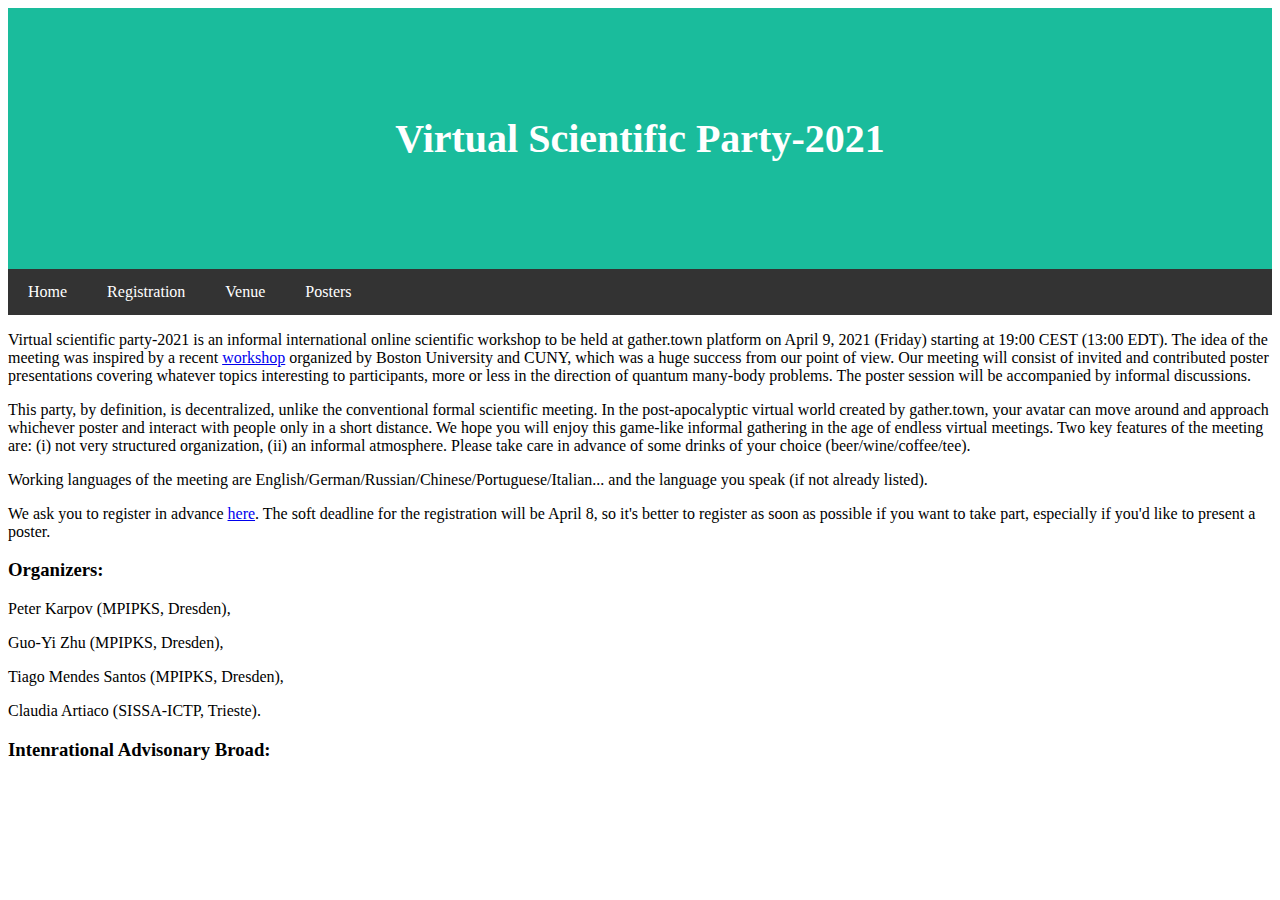
==== VSP-2021/index.html @ 0b751ddd "Update index.html" ====
<!DOCTYPE html>
<html lang="en">
<head>
<title>Virtual Scientific Party-2021</title>
<meta charset="UTF-8">
<meta name="viewport" content="width=device-width, initial-scale=1">
<link rel="stylesheet" href="styles.css">
<script src="https://code.jquery.com/jquery-1.10.2.js"></script>
</head>
 
<body>

<div class="header">
  <h1>Virtual Scientific Party-2021</h1>
  <!-- comment <p>A website created by me.</p> -->
</div>

<!--Navigation bar-->
<div id="menu-placeholder"></div>
<script>
$(function(){
  $("#menu-placeholder").load("menu.html");
});
</script>
<!--end of Navigation bar-->

<!--  <h2>About Me</h2> -->

<p> Virtual scientific party-2021 is an informal international online scientific workshop to be held at gather.town platform on  April 9, 2021 (Friday) starting at 19:00 CEST (13:00 EDT). The idea of the meeting was inspired by a recent <a href="https://itsatcuny.org/calendar/correlated-phases-and-hydrodynamics-in-driven-systems">workshop</a> organized by Boston University and CUNY, which was a huge success from our point of view. 
Our meeting will consist of invited and contributed poster presentations covering whatever topics interesting to participants, more or less in the direction of quantum many-body problems. The poster session will be accompanied by informal discussions.</p>
  
<p> This party, by definition, is decentralized, unlike the conventional formal scientific meeting. In the post-apocalyptic virtual world created by gather.town, your avatar can move around and approach whichever poster and interact with people only in a short distance. We hope you will enjoy this game-like informal gathering in the age of endless virtual meetings. Two key features of the meeting are: (i) not very structured organization, (ii) an informal atmosphere. Please take care in advance of some drinks of your choice (beer/wine/coffee/tee). </p>
  
<p> Working languages of the meeting are English/German/Russian/Chinese/Portuguese/Italian... and the language you speak (if not already listed). </p>

<p> We ask you to register in advance
 <a href="registration.html">here</a>.
The soft deadline for the registration will be April 8, so it's better to register as soon as possible if you want to take part, especially if you'd like to present a poster. </p>

<h3> Organizers: </h3>
<p>Peter Karpov (MPIPKS, Dresden),</p>
<p>Guo-Yi Zhu (MPIPKS, Dresden),</p>
<p>Tiago Mendes Santos (MPIPKS, Dresden),</p> 
<p>Claudia Artiaco (SISSA-ICTP, Trieste).</p>

<h3> Intenrational Advisonary Broad: </h3> 

<!-- <div class="footer">
  <h2>Footer</h2>
</div> -->

</body>
---- VSP-2021/styles.css ----
*{
font-family: "Verdana";
}

.header {
  padding: 80px; /* some padding */
  text-align: center; /* center the text */
  background: #1abc9c; /* green background */
  color: white; /* white text color */
}

/* Increase the font size of the <h1> element */
.header h1 {
  font-size: 40px;
}

/*--------------------------------------------------------------------------------------------*/


/* Style the top navigation bar */
.navbar {
  overflow: hidden; /* Hide overflow */
  background-color: #333; /* Dark background color */
}

/* Style the navigation bar links */
.navbar a {
  float: left; /* Make sure that the links stay side-by-side */
  display: block; /* Change the display to block, for responsive reasons (see below) */
  color: white; /* White text color */
  text-align: center; /* Center the text */
  padding: 14px 20px; /* Add some padding */
  text-decoration: none; /* Remove underline */
}

/* Right-aligned link */
.navbar a.right {
  float: right; /* Float a link to the right */
}

/* Change color on hover/mouse-over */
.navbar a:hover {
  background-color: #ddd; /* Grey background color */
  color: black; /* Black text color */
}

/*--------------------------------------------------------------------------------------------*/

/* Ensure proper sizing */
* {
  box-sizing: border-box;
}

/* Column container */
.row {
  display: flex;
  flex-wrap: wrap;
}

/* Create two unequal columns that sits next to each other */
/* Sidebar/left column */
.side {
  flex: 30%; /* Set the width of the sidebar */
  background-color: #f1f1f1; /* Grey background color */
  padding: 20px; /* Some padding */
}

/* Main column */
.main {
  flex: 70%; /* Set the width of the main content */
  background-color: white; /* White background color */
  padding: 20px; /* Some padding */
}

/*--------------------------------------------------------------------------------------------*/
/* Responsive layout - when the screen is less than 700px wide, make the two columns stack on top of each other instead of next to each other */
@media screen and (max-width: 700px) {
  .row {
    flex-direction: column;
  }
}

/* Responsive layout - when the screen is less than 400px wide, make the navigation links stack on top of each other instead of next to each other */
@media screen and (max-width: 400px) {
  .navbar a {
    float: none;
    width: 100%;
  }
}
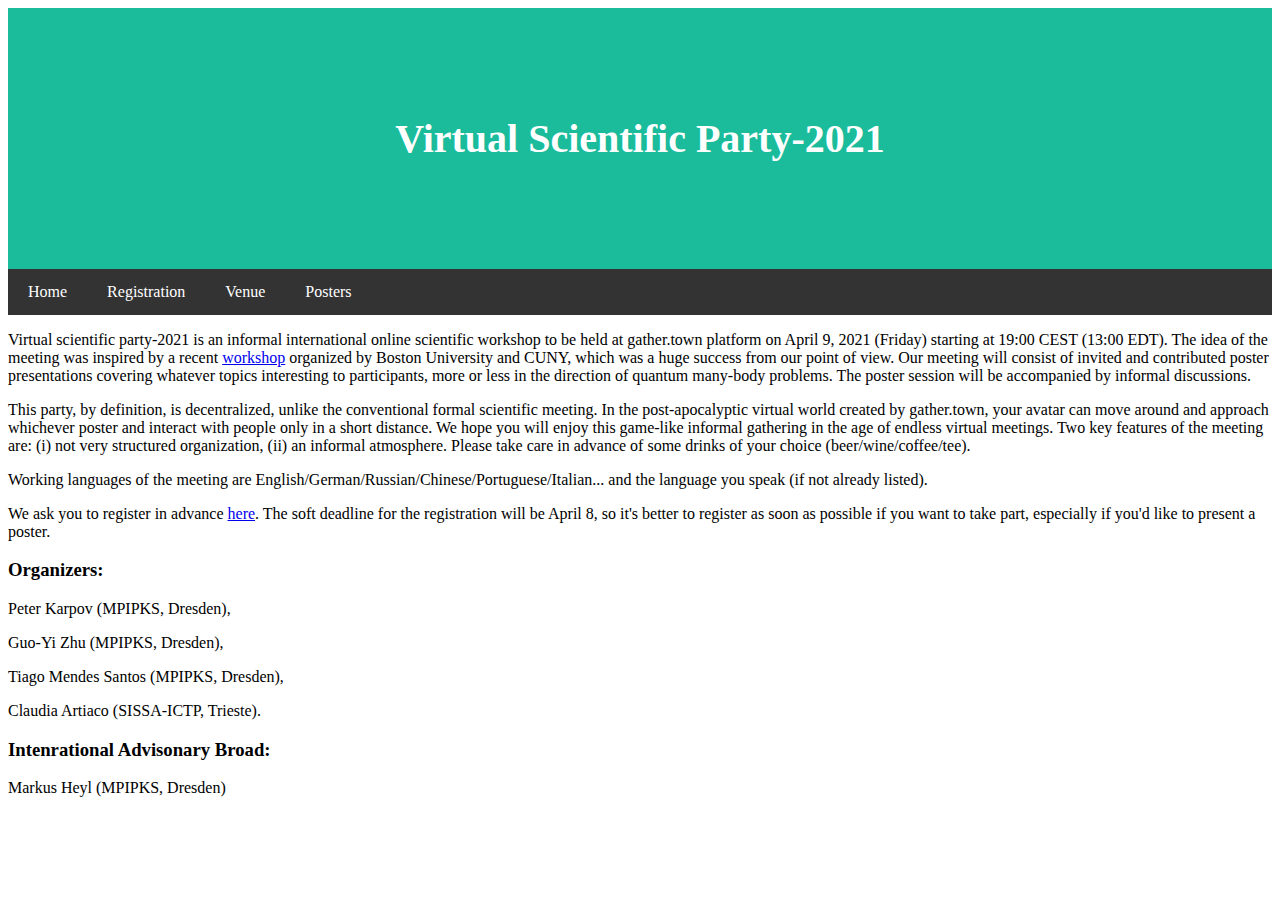
==== commit 026577c4: "Update index.html" ====
--- a/VSP-2021/index.html
+++ b/VSP-2021/index.html
@@ -44,7 +44,8 @@
 <p>Claudia Artiaco (SISSA-ICTP, Trieste).</p>
 
 <h3> Intenrational Advisonary Broad: </h3> 
-
+<p> Markus Heyl (MPIPKS, Dresden)</p>
+ 
 <!-- <div class="footer">
   <h2>Footer</h2>
 </div> -->
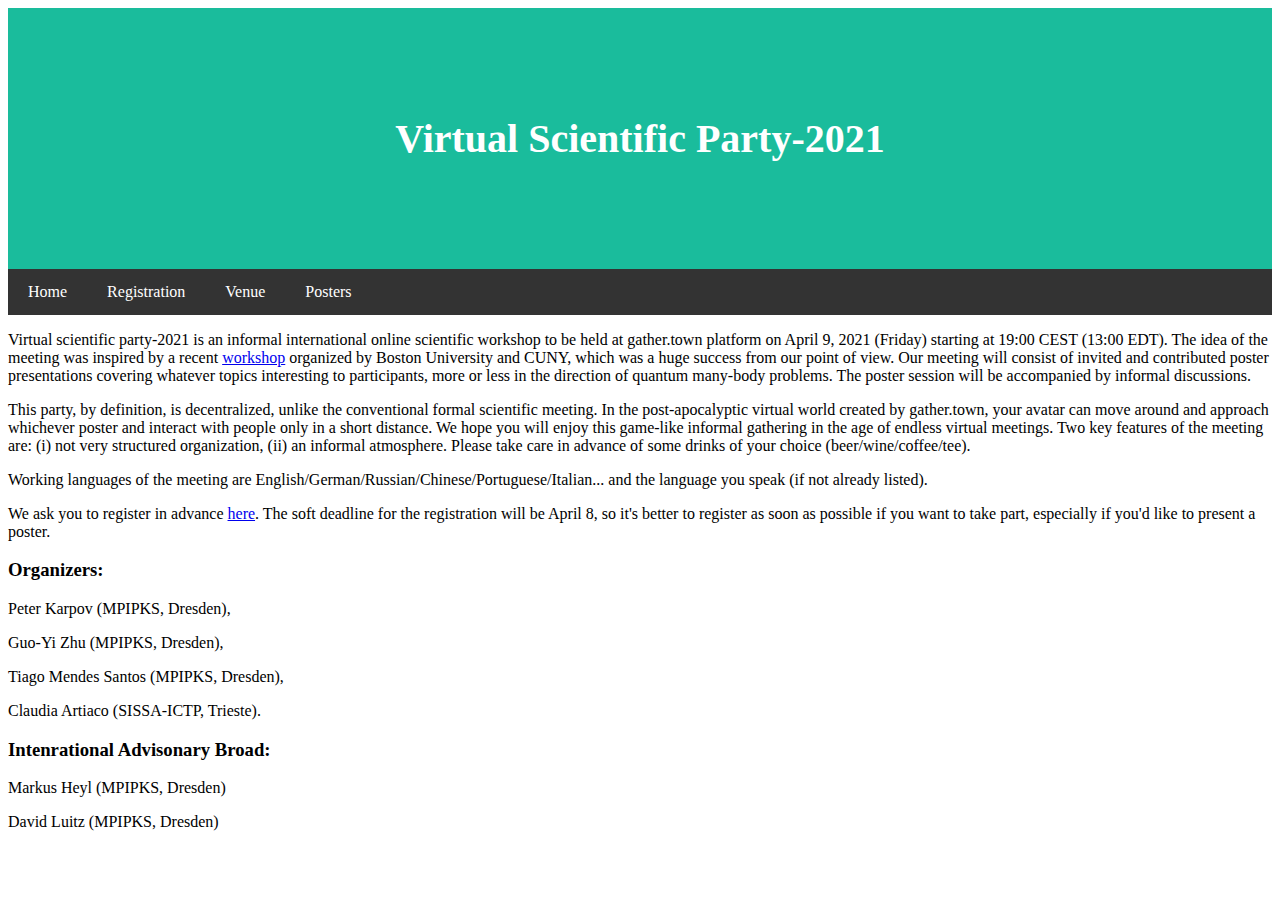
==== commit 1aec5c54: "Update index.html" ====
--- a/VSP-2021/index.html
+++ b/VSP-2021/index.html
@@ -45,6 +45,7 @@
 
 <h3> Intenrational Advisonary Broad: </h3> 
 <p> Markus Heyl (MPIPKS, Dresden)</p>
+<p> David Luitz (MPIPKS, Dresden)</p>
  
 <!-- <div class="footer">
   <h2>Footer</h2>
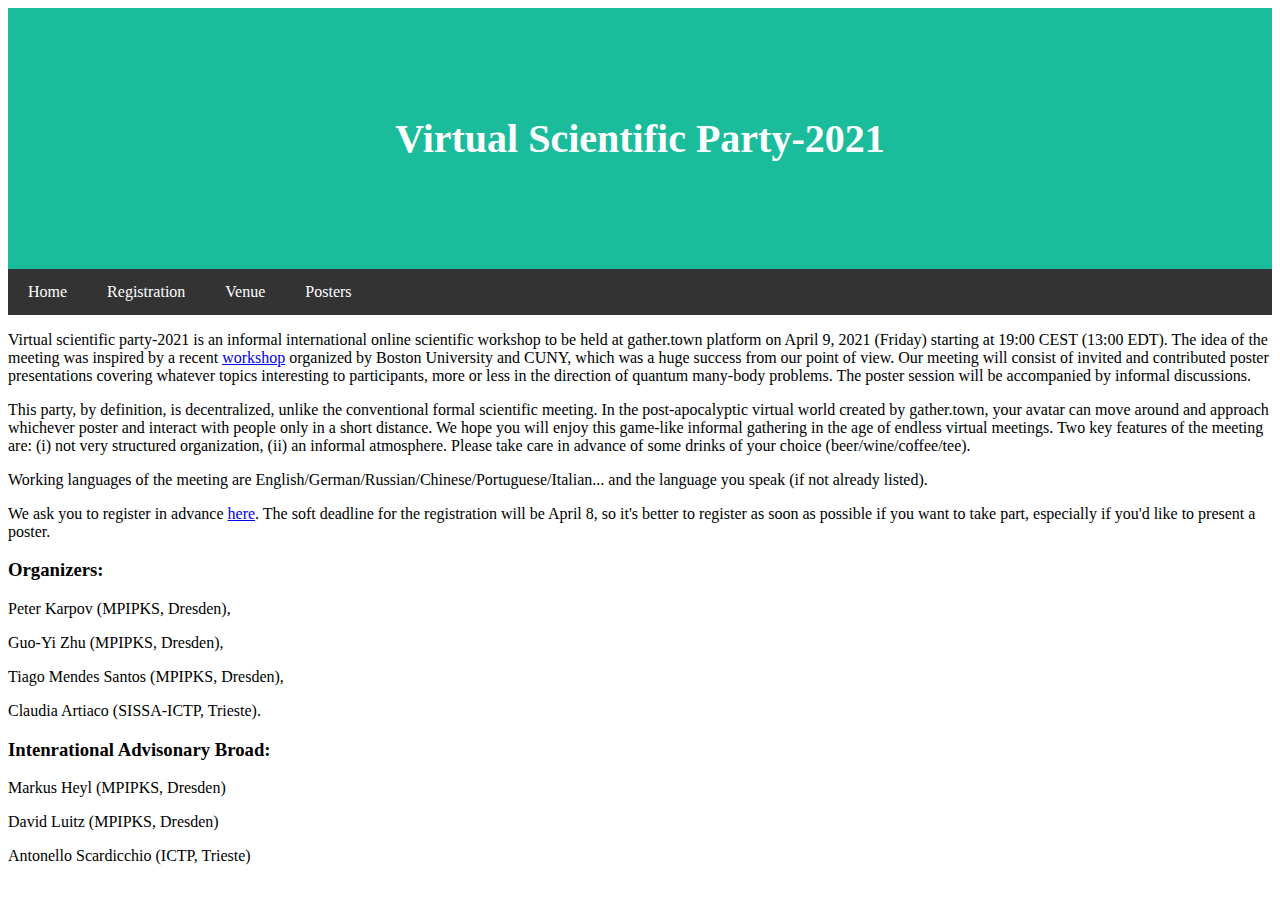
==== commit 991b2257: "Update index.html" ====
--- a/VSP-2021/index.html
+++ b/VSP-2021/index.html
@@ -46,6 +46,7 @@
 <h3> Intenrational Advisonary Broad: </h3> 
 <p> Markus Heyl (MPIPKS, Dresden)</p>
 <p> David Luitz (MPIPKS, Dresden)</p>
+<p> Antonello Scardicchio (ICTP, Trieste)</p>
  
 <!-- <div class="footer">
   <h2>Footer</h2>
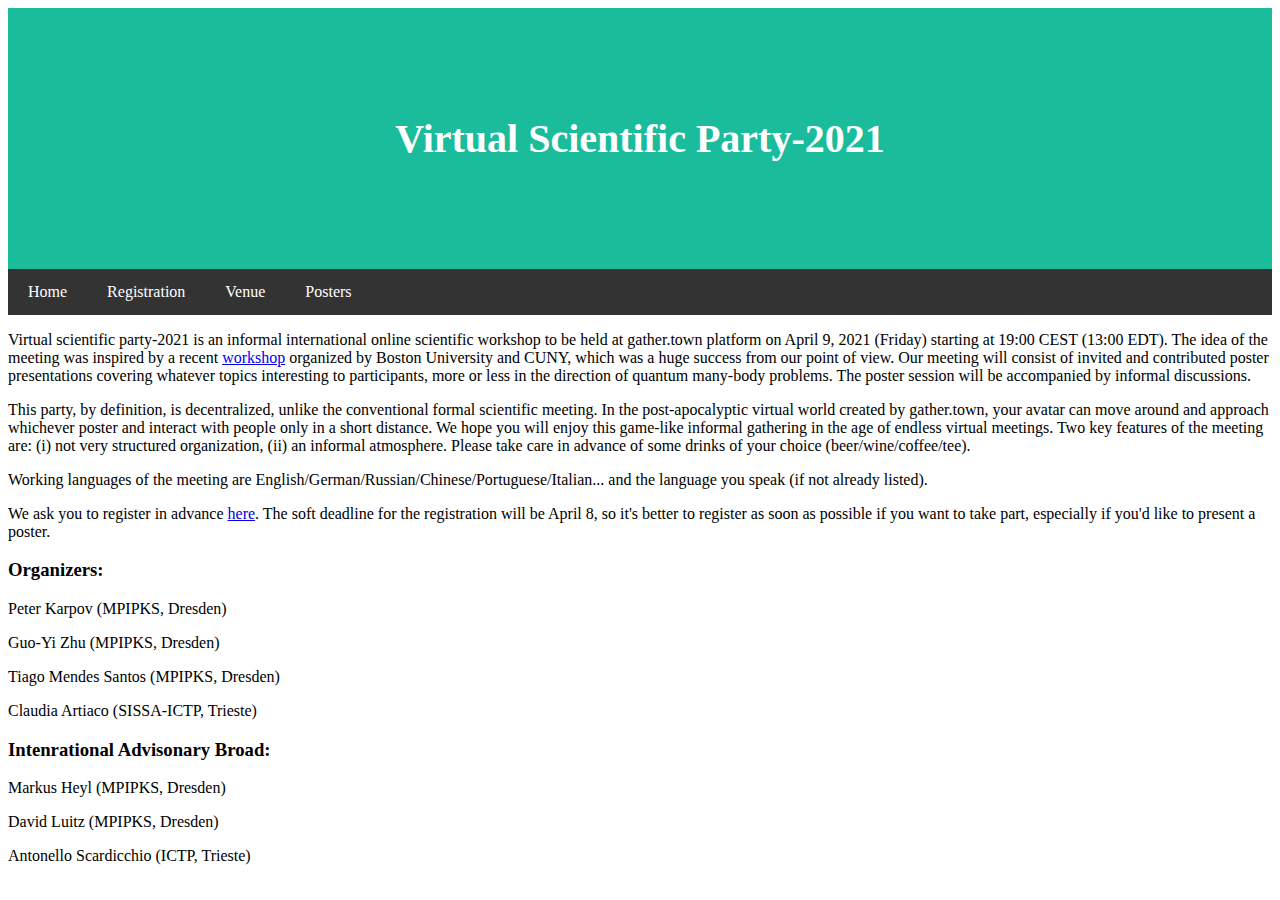
==== commit 26d2f3c1: "Update index.html" ====
--- a/VSP-2021/index.html
+++ b/VSP-2021/index.html
@@ -38,10 +38,10 @@
 The soft deadline for the registration will be April 8, so it's better to register as soon as possible if you want to take part, especially if you'd like to present a poster. </p>
 
 <h3> Organizers: </h3>
-<p>Peter Karpov (MPIPKS, Dresden),</p>
-<p>Guo-Yi Zhu (MPIPKS, Dresden),</p>
-<p>Tiago Mendes Santos (MPIPKS, Dresden),</p> 
-<p>Claudia Artiaco (SISSA-ICTP, Trieste).</p>
+<p>Peter Karpov (MPIPKS, Dresden)</p>
+<p>Guo-Yi Zhu (MPIPKS, Dresden)</p>
+<p>Tiago Mendes Santos (MPIPKS, Dresden)</p> 
+<p>Claudia Artiaco (SISSA-ICTP, Trieste)</p>
 
 <h3> Intenrational Advisonary Broad: </h3> 
 <p> Markus Heyl (MPIPKS, Dresden)</p>
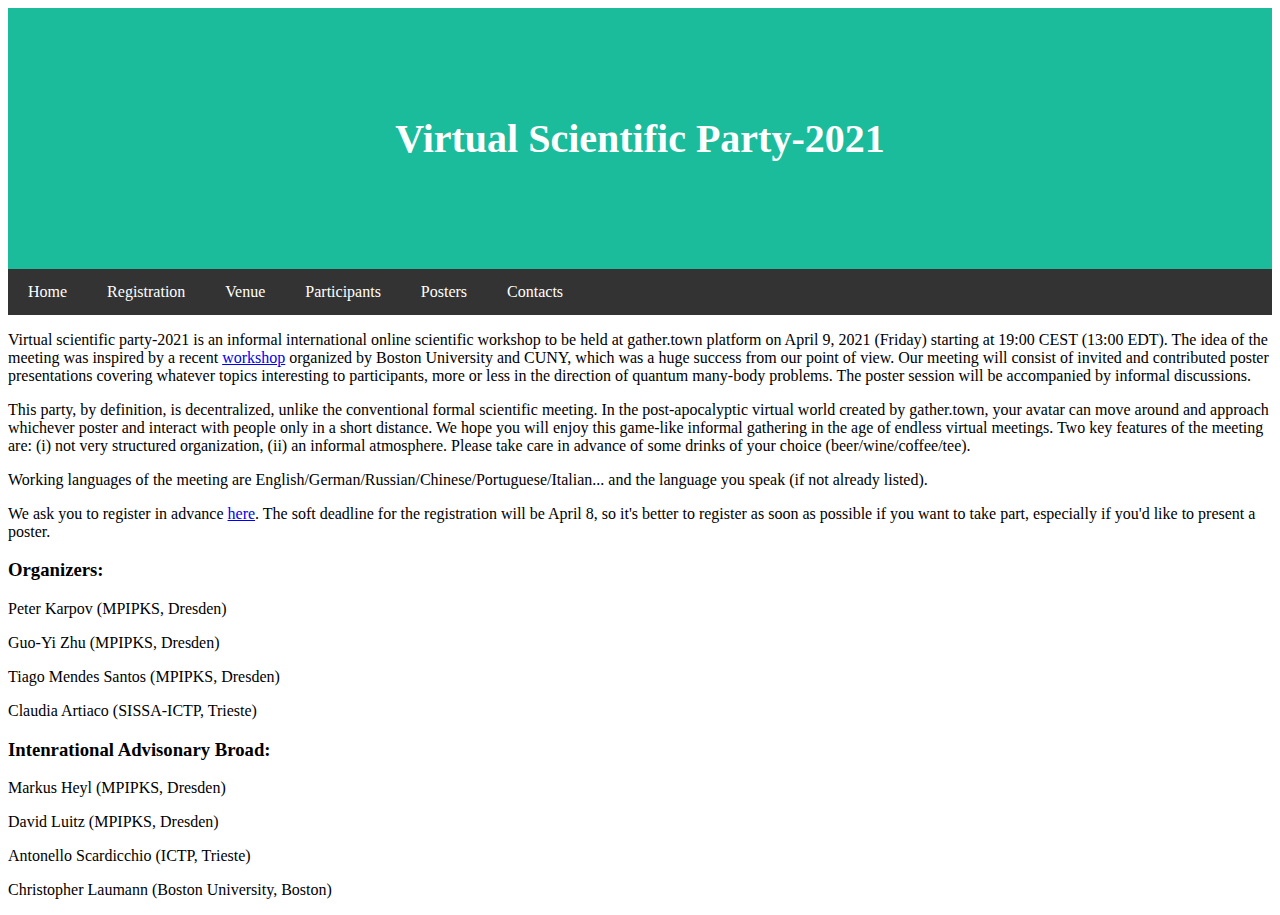
==== commit b42ddc40: "Update index.html" ====
--- a/VSP-2021/index.html
+++ b/VSP-2021/index.html
@@ -47,6 +47,7 @@
 <p> Markus Heyl (MPIPKS, Dresden)</p>
 <p> David Luitz (MPIPKS, Dresden)</p>
 <p> Antonello Scardicchio (ICTP, Trieste)</p>
+<p> Christopher Laumann (Boston University, Boston)</p>
  
 <!-- <div class="footer">
   <h2>Footer</h2>
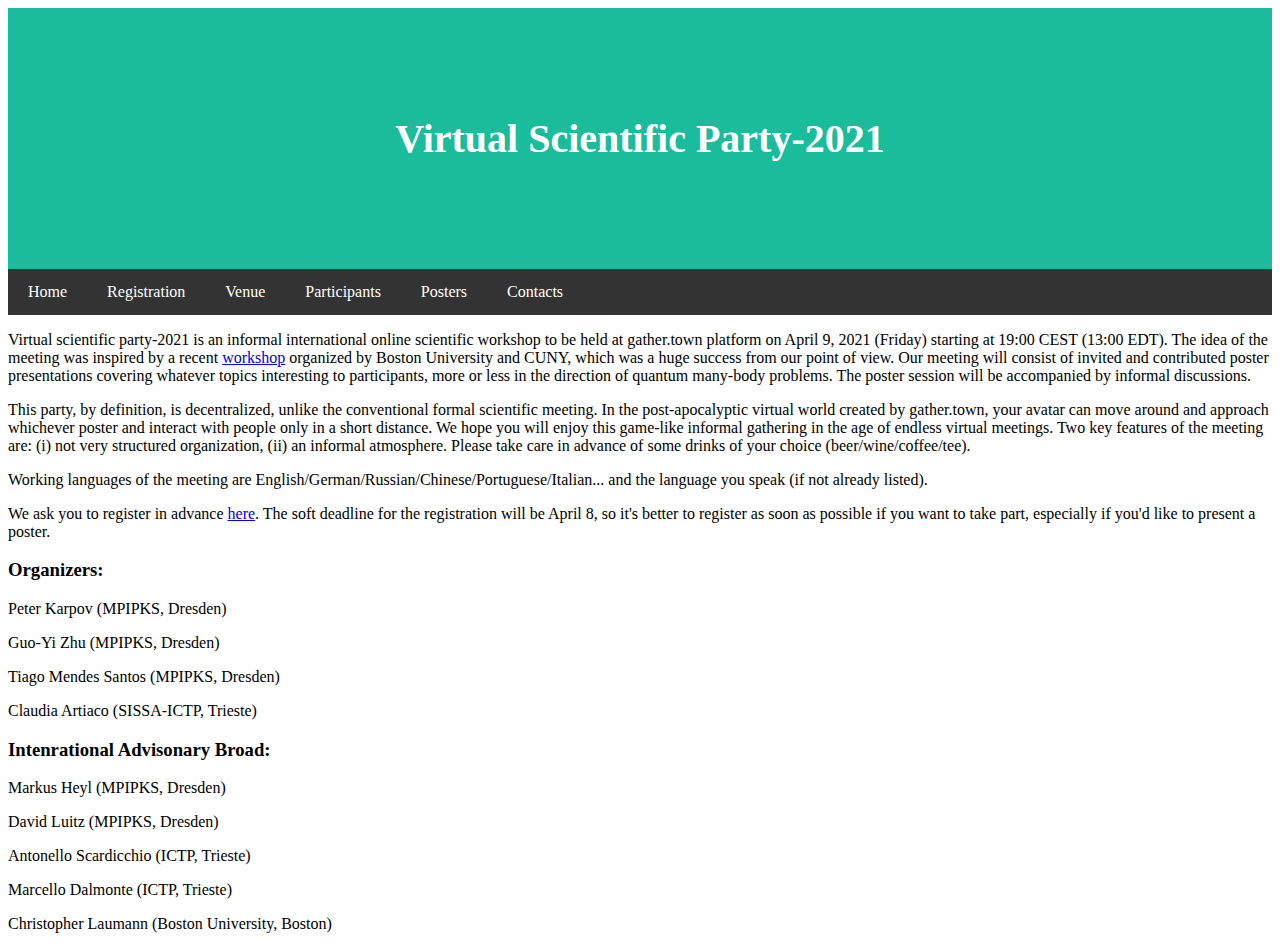
==== commit 3512969f: "Update index.html" ====
--- a/VSP-2021/index.html
+++ b/VSP-2021/index.html
@@ -47,6 +47,7 @@
 <p> Markus Heyl (MPIPKS, Dresden)</p>
 <p> David Luitz (MPIPKS, Dresden)</p>
 <p> Antonello Scardicchio (ICTP, Trieste)</p>
+<p> Marcello Dalmonte (ICTP, Trieste)</p>
 <p> Christopher Laumann (Boston University, Boston)</p>
  
 <!-- <div class="footer">
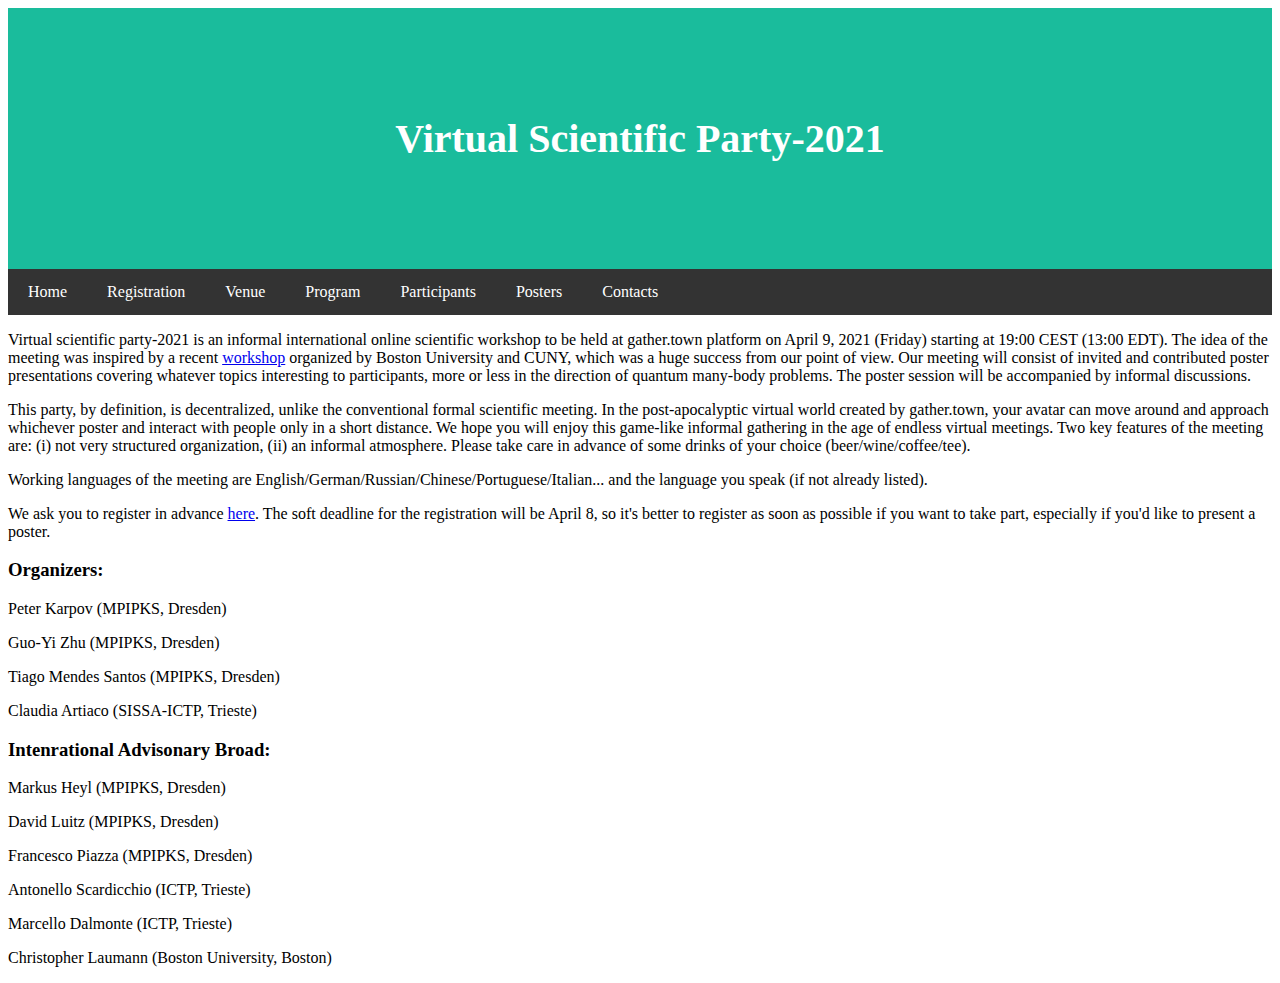
==== commit 00a49eeb: "Update index.html" ====
--- a/VSP-2021/index.html
+++ b/VSP-2021/index.html
@@ -46,6 +46,7 @@
 <h3> Intenrational Advisonary Broad: </h3> 
 <p> Markus Heyl (MPIPKS, Dresden)</p>
 <p> David Luitz (MPIPKS, Dresden)</p>
+<p> Francesco Piazza (MPIPKS, Dresden)</p>
 <p> Antonello Scardicchio (ICTP, Trieste)</p>
 <p> Marcello Dalmonte (ICTP, Trieste)</p>
 <p> Christopher Laumann (Boston University, Boston)</p>
